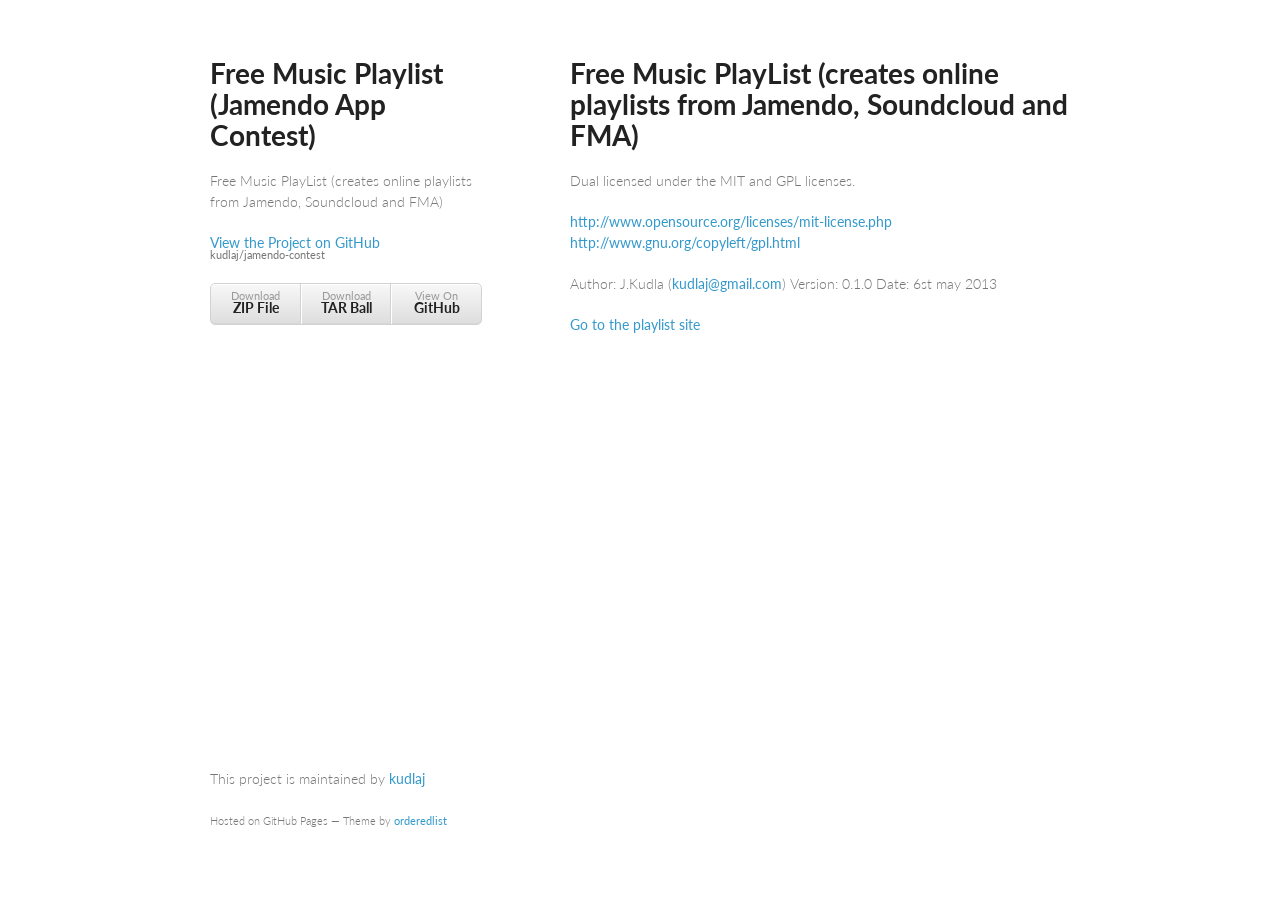
==== index.html @ 3155941e "Create gh-pages branch via GitHub" ====
<!doctype html>
<html>
  <head>
    <meta charset="utf-8">
    <meta http-equiv="X-UA-Compatible" content="chrome=1">
    <title>Free Music Playlist (Jamendo App Contest) by kudlaj</title>

    <link rel="stylesheet" href="stylesheets/styles.css">
    <link rel="stylesheet" href="stylesheets/pygment_trac.css">
    <meta name="viewport" content="width=device-width, initial-scale=1, user-scalable=no">
    <!--[if lt IE 9]>
    <script src="//html5shiv.googlecode.com/svn/trunk/html5.js"></script>
    <![endif]-->
  </head>
  <body>
    <div class="wrapper">
      <header>
        <h1>Free Music Playlist (Jamendo App Contest)</h1>
        <p>Free Music PlayList (creates online playlists from Jamendo, Soundcloud and FMA)</p>

        <p class="view"><a href="https://github.com/kudlaj/jamendo-contest">View the Project on GitHub <small>kudlaj/jamendo-contest</small></a></p>


        <ul>
          <li><a href="https://github.com/kudlaj/jamendo-contest/zipball/master">Download <strong>ZIP File</strong></a></li>
          <li><a href="https://github.com/kudlaj/jamendo-contest/tarball/master">Download <strong>TAR Ball</strong></a></li>
          <li><a href="https://github.com/kudlaj/jamendo-contest">View On <strong>GitHub</strong></a></li>
        </ul>
      </header>
      <section>
        <h1>Free Music PlayList (creates online playlists from Jamendo, Soundcloud and FMA)</h1>

<p>Dual licensed under the MIT and GPL licenses.</p>

<p><a href="http://www.opensource.org/licenses/mit-license.php">http://www.opensource.org/licenses/mit-license.php</a>
<a href="http://www.gnu.org/copyleft/gpl.html">http://www.gnu.org/copyleft/gpl.html</a></p>

<p>Author: J.Kudla (<a href="mailto:kudlaj@gmail.com">kudlaj@gmail.com</a>) Version: 0.1.0 Date: 6st may 2013</p>

<p><a href="http://kudlaj.github.io/fmplaylist/fmplaylist.html">Go to the playlist site</a></p>
      </section>
      <footer>
        <p>This project is maintained by <a href="https://github.com/kudlaj">kudlaj</a></p>
        <p><small>Hosted on GitHub Pages &mdash; Theme by <a href="https://github.com/orderedlist">orderedlist</a></small></p>
      </footer>
    </div>
    <script src="javascripts/scale.fix.js"></script>
    
  </body>
</html>
---- stylesheets/styles.css ----
@import url(https://fonts.googleapis.com/css?family=Lato:300italic,700italic,300,700);

body {
  padding:50px;
  font:14px/1.5 Lato, "Helvetica Neue", Helvetica, Arial, sans-serif;
  color:#777;
  font-weight:300;
}

h1, h2, h3, h4, h5, h6 {
  color:#222;
  margin:0 0 20px;
}

p, ul, ol, table, pre, dl {
  margin:0 0 20px;
}

h1, h2, h3 {
  line-height:1.1;
}

h1 {
  font-size:28px;
}

h2 {
  color:#393939;
}

h3, h4, h5, h6 {
  color:#494949;
}

a {
  color:#39c;
  font-weight:400;
  text-decoration:none;
}

a small {
  font-size:11px;
  color:#777;
  margin-top:-0.6em;
  display:block;
}

.wrapper {
  width:860px;
  margin:0 auto;
}

blockquote {
  border-left:1px solid #e5e5e5;
  margin:0;
  padding:0 0 0 20px;
  font-style:italic;
}

code, pre {
  font-family:Monaco, Bitstream Vera Sans Mono, Lucida Console, Terminal;
  color:#333;
  font-size:12px;
}

pre {
  padding:8px 15px;
  background: #f8f8f8;  
  border-radius:5px;
  border:1px solid #e5e5e5;
  overflow-x: auto;
}

table {
  width:100%;
  border-collapse:collapse;
}

th, td {
  text-align:left;
  padding:5px 10px;
  border-bottom:1px solid #e5e5e5;
}

dt {
  color:#444;
  font-weight:700;
}

th {
  color:#444;
}

img {
  max-width:100%;
}

header {
  width:270px;
  float:left;
  position:fixed;
}

header ul {
  list-style:none;
  height:40px;
  
  padding:0;
  
  background: #eee;
  background: -moz-linear-gradient(top, #f8f8f8 0%, #dddddd 100%);
  background: -webkit-gradient(linear, left top, left bottom, color-stop(0%,#f8f8f8), color-stop(100%,#dddddd));
  background: -webkit-linear-gradient(top, #f8f8f8 0%,#dddddd 100%);
  background: -o-linear-gradient(top, #f8f8f8 0%,#dddddd 100%);
  background: -ms-linear-gradient(top, #f8f8f8 0%,#dddddd 100%);
  background: linear-gradient(top, #f8f8f8 0%,#dddddd 100%);
  
  border-radius:5px;
  border:1px solid #d2d2d2;
  box-shadow:inset #fff 0 1px 0, inset rgba(0,0,0,0.03) 0 -1px 0;
  width:270px;
}

header li {
  width:89px;
  float:left;
  border-right:1px solid #d2d2d2;
  height:40px;
}

header ul a {
  line-height:1;
  font-size:11px;
  color:#999;
  display:block;
  text-align:center;
  padding-top:6px;
  height:40px;
}

strong {
  color:#222;
  font-weight:700;
}

header ul li + li {
  width:88px;
  border-left:1px solid #fff;
}

header ul li + li + li {
  border-right:none;
  width:89px;
}

header ul a strong {
  font-size:14px;
  display:block;
  color:#222;
}

section {
  width:500px;
  float:right;
  padding-bottom:50px;
}

small {
  font-size:11px;
}

hr {
  border:0;
  background:#e5e5e5;
  height:1px;
  margin:0 0 20px;
}

footer {
  width:270px;
  float:left;
  position:fixed;
  bottom:50px;
}

@media print, screen and (max-width: 960px) {
  
  div.wrapper {
    width:auto;
    margin:0;
  }
  
  header, section, footer {
    float:none;
    position:static;
    width:auto;
  }
  
  header {
    padding-right:320px;
  }
  
  section {
    border:1px solid #e5e5e5;
    border-width:1px 0;
    padding:20px 0;
    margin:0 0 20px;
  }
  
  header a small {
    display:inline;
  }
  
  header ul {
    position:absolute;
    right:50px;
    top:52px;
  }
}

@media print, screen and (max-width: 720px) {
  body {
    word-wrap:break-word;
  }
  
  header {
    padding:0;
  }
  
  header ul, header p.view {
    position:static;
  }
  
  pre, code {
    word-wrap:normal;
  }
}

@media print, screen and (max-width: 480px) {
  body {
    padding:15px;
  }
  
  header ul {
    display:none;
  }
}

@media print {
  body {
    padding:0.4in;
    font-size:12pt;
    color:#444;
  }
}
---- stylesheets/pygment_trac.css ----
.highlight  { background: #ffffff; }
.highlight .c { color: #999988; font-style: italic } /* Comment */
.highlight .err { color: #a61717; background-color: #e3d2d2 } /* Error */
.highlight .k { font-weight: bold } /* Keyword */
.highlight .o { font-weight: bold } /* Operator */
.highlight .cm { color: #999988; font-style: italic } /* Comment.Multiline */
.highlight .cp { color: #999999; font-weight: bold } /* Comment.Preproc */
.highlight .c1 { color: #999988; font-style: italic } /* Comment.Single */
.highlight .cs { color: #999999; font-weight: bold; font-style: italic } /* Comment.Special */
.highlight .gd { color: #000000; background-color: #ffdddd } /* Generic.Deleted */
.highlight .gd .x { color: #000000; background-color: #ffaaaa } /* Generic.Deleted.Specific */
.highlight .ge { font-style: italic } /* Generic.Emph */
.highlight .gr { color: #aa0000 } /* Generic.Error */
.highlight .gh { color: #999999 } /* Generic.Heading */
.highlight .gi { color: #000000; background-color: #ddffdd } /* Generic.Inserted */
.highlight .gi .x { color: #000000; background-color: #aaffaa } /* Generic.Inserted.Specific */
.highlight .go { color: #888888 } /* Generic.Output */
.highlight .gp { color: #555555 } /* Generic.Prompt */
.highlight .gs { font-weight: bold } /* Generic.Strong */
.highlight .gu { color: #800080; font-weight: bold; } /* Generic.Subheading */
.highlight .gt { color: #aa0000 } /* Generic.Traceback */
.highlight .kc { font-weight: bold } /* Keyword.Constant */
.highlight .kd { font-weight: bold } /* Keyword.Declaration */
.highlight .kn { font-weight: bold } /* Keyword.Namespace */
.highlight .kp { font-weight: bold } /* Keyword.Pseudo */
.highlight .kr { font-weight: bold } /* Keyword.Reserved */
.highlight .kt { color: #445588; font-weight: bold } /* Keyword.Type */
.highlight .m { color: #009999 } /* Literal.Number */
.highlight .s { color: #d14 } /* Literal.String */
.highlight .na { color: #008080 } /* Name.Attribute */
.highlight .nb { color: #0086B3 } /* Name.Builtin */
.highlight .nc { color: #445588; font-weight: bold } /* Name.Class */
.highlight .no { color: #008080 } /* Name.Constant */
.highlight .ni { color: #800080 } /* Name.Entity */
.highlight .ne { color: #990000; font-weight: bold } /* Name.Exception */
.highlight .nf { color: #990000; font-weight: bold } /* Name.Function */
.highlight .nn { color: #555555 } /* Name.Namespace */
.highlight .nt { color: #000080 } /* Name.Tag */
.highlight .nv { color: #008080 } /* Name.Variable */
.highlight .ow { font-weight: bold } /* Operator.Word */
.highlight .w { color: #bbbbbb } /* Text.Whitespace */
.highlight .mf { color: #009999 } /* Literal.Number.Float */
.highlight .mh { color: #009999 } /* Literal.Number.Hex */
.highlight .mi { color: #009999 } /* Literal.Number.Integer */
.highlight .mo { color: #009999 } /* Literal.Number.Oct */
.highlight .sb { color: #d14 } /* Literal.String.Backtick */
.highlight .sc { color: #d14 } /* Literal.String.Char */
.highlight .sd { color: #d14 } /* Literal.String.Doc */
.highlight .s2 { color: #d14 } /* Literal.String.Double */
.highlight .se { color: #d14 } /* Literal.String.Escape */
.highlight .sh { color: #d14 } /* Literal.String.Heredoc */
.highlight .si { color: #d14 } /* Literal.String.Interpol */
.highlight .sx { color: #d14 } /* Literal.String.Other */
.highlight .sr { color: #009926 } /* Literal.String.Regex */
.highlight .s1 { color: #d14 } /* Literal.String.Single */
.highlight .ss { color: #990073 } /* Literal.String.Symbol */
.highlight .bp { color: #999999 } /* Name.Builtin.Pseudo */
.highlight .vc { color: #008080 } /* Name.Variable.Class */
.highlight .vg { color: #008080 } /* Name.Variable.Global */
.highlight .vi { color: #008080 } /* Name.Variable.Instance */
.highlight .il { color: #009999 } /* Literal.Number.Integer.Long */

.type-csharp .highlight .k { color: #0000FF }
.type-csharp .highlight .kt { color: #0000FF }
.type-csharp .highlight .nf { color: #000000; font-weight: normal }
.type-csharp .highlight .nc { color: #2B91AF }
.type-csharp .highlight .nn { color: #000000 }
.type-csharp .highlight .s { color: #A31515 }
.type-csharp .highlight .sc { color: #A31515 }
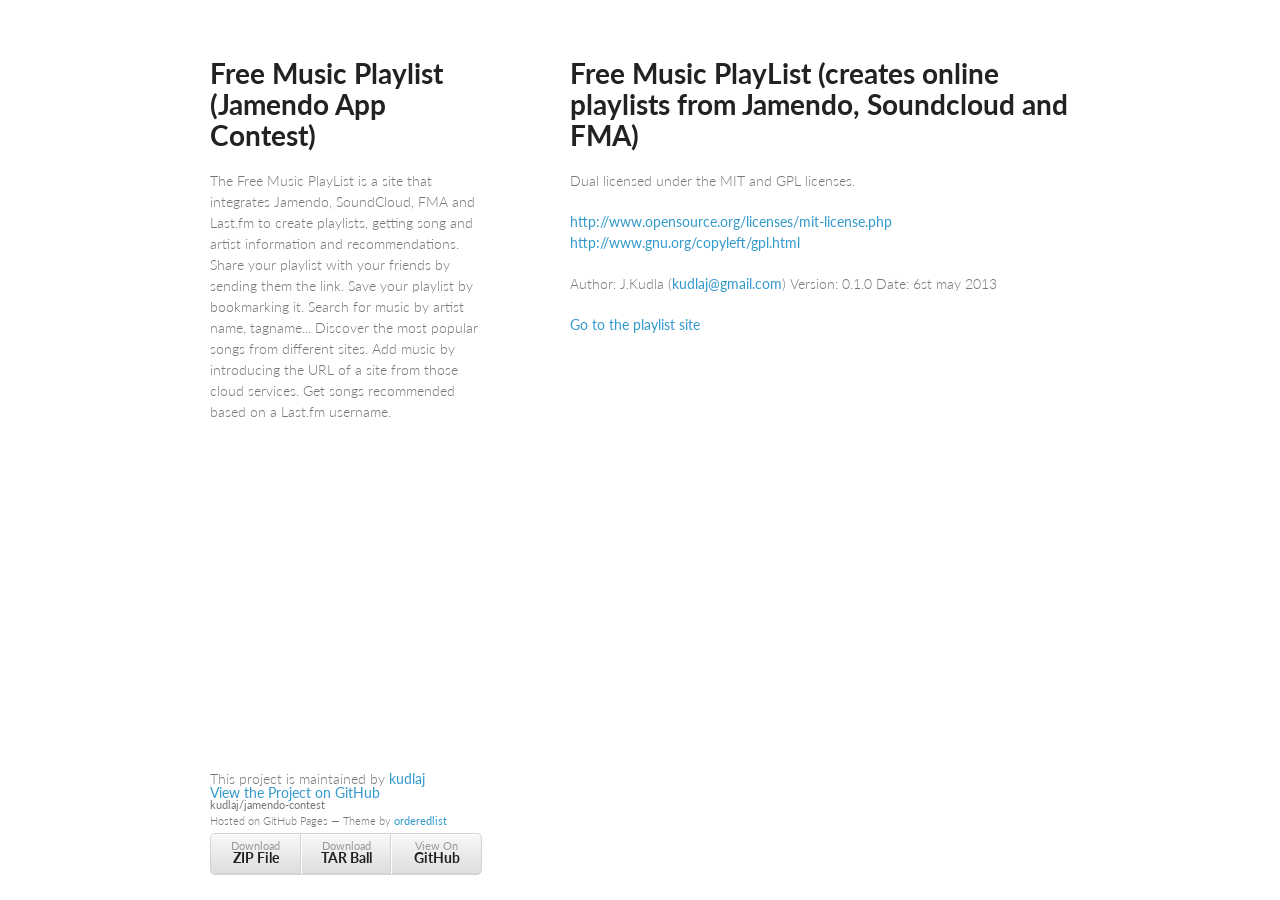
==== commit b1022789: "Update index.html" ====
--- a/index.html
+++ b/index.html
@@ -16,7 +16,18 @@
     <div class="wrapper">
       <header>
         <h1>Free Music Playlist (Jamendo App Contest)</h1>
-        <p>Free Music PlayList (creates online playlists from Jamendo, Soundcloud and FMA)</p>
+        <p>The Free Music PlayList is a site that integrates Jamendo, SoundCloud, FMA and Last.fm to create playlists, 
+getting song and artist information and recommendations.
+Share your playlist with your friends by sending them the link.
+Save your playlist by bookmarking it.
+Search for music by artist name, tagname...
+Discover the most popular songs from different sites.
+Add music by introducing the URL of a site from those cloud services.
+Get songs recommended based on a Last.fm username.</p>
+        
+        <p>
+          <iframe width="420" height="315" src="http://www.youtube.com/embed/IKaQmK0BNKY" frameborder="0" allowfullscreen></iframe>
+        </p>
 
         <p class="view"><a href="https://github.com/kudlaj/jamendo-contest">View the Project on GitHub <small>kudlaj/jamendo-contest</small></a></p>
 
@@ -47,4 +58,4 @@
     <script src="javascripts/scale.fix.js"></script>
     
   </body>
-</html>+</html>
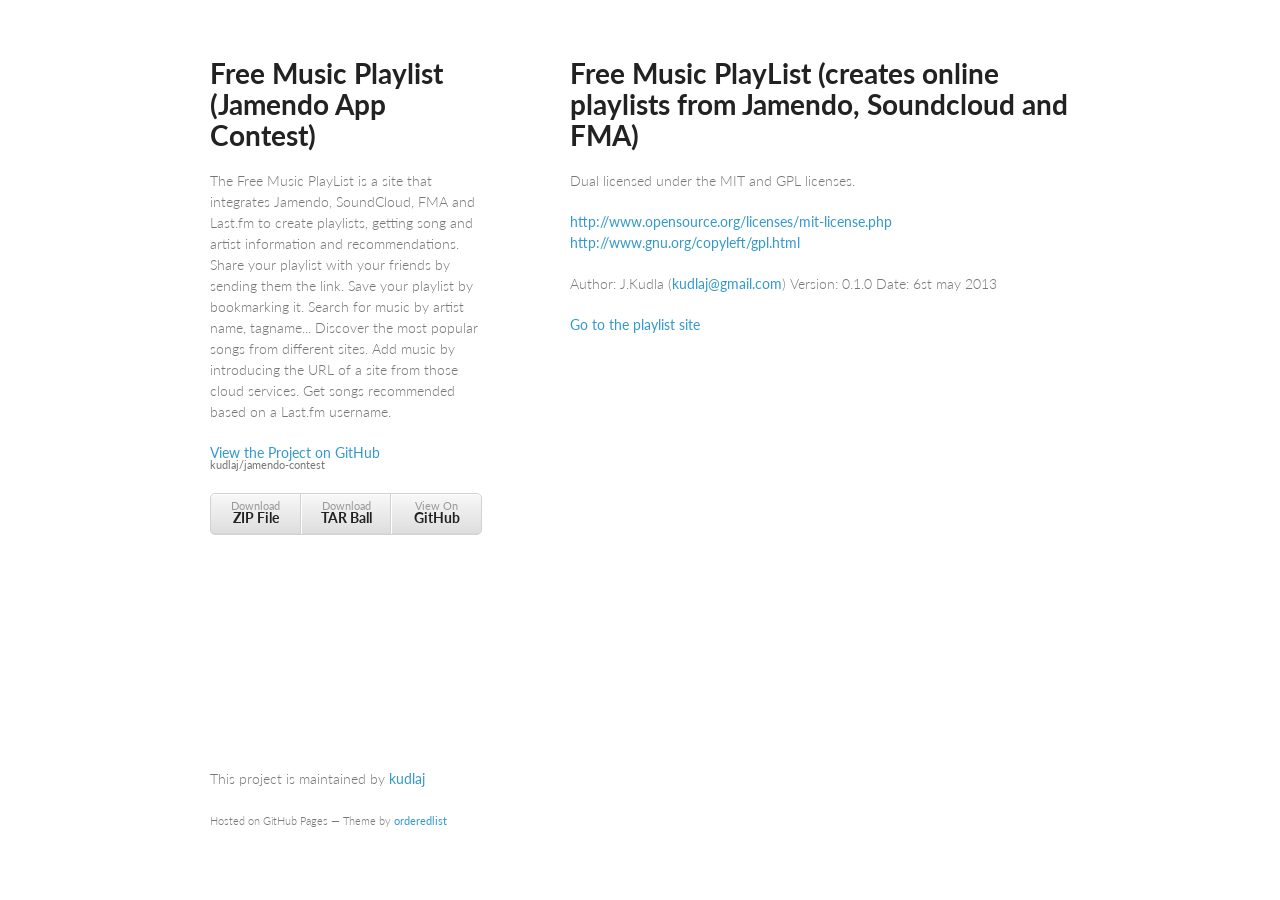
==== commit 6d477f62: "Update index.html" ====
--- a/index.html
+++ b/index.html
@@ -25,10 +25,7 @@
 Add music by introducing the URL of a site from those cloud services.
 Get songs recommended based on a Last.fm username.</p>
         
-        <p>
-          <iframe width="420" height="315" src="http://www.youtube.com/embed/IKaQmK0BNKY" frameborder="0" allowfullscreen></iframe>
-        </p>
-
+        
         <p class="view"><a href="https://github.com/kudlaj/jamendo-contest">View the Project on GitHub <small>kudlaj/jamendo-contest</small></a></p>
 
 
@@ -49,6 +46,10 @@
 <p>Author: J.Kudla (<a href="mailto:kudlaj@gmail.com">kudlaj@gmail.com</a>) Version: 0.1.0 Date: 6st may 2013</p>
 
 <p><a href="http://kudlaj.github.io/fmplaylist/fmplaylist.html">Go to the playlist site</a></p>
+<p>
+          <iframe width="420" height="315" src="http://www.youtube.com/embed/IKaQmK0BNKY" frameborder="0" allowfullscreen></iframe>
+        </p>
+
       </section>
       <footer>
         <p>This project is maintained by <a href="https://github.com/kudlaj">kudlaj</a></p>
